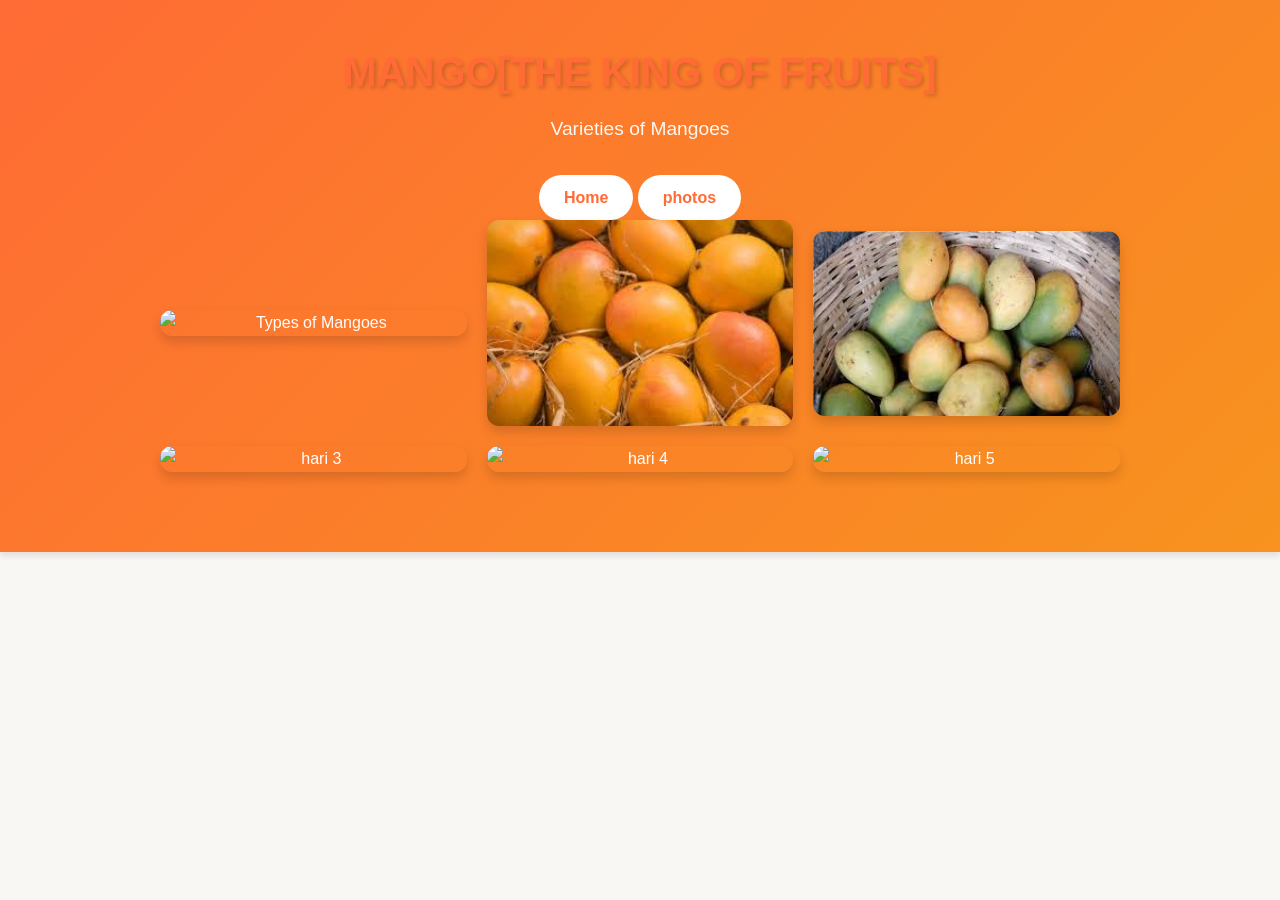
==== photos.html @ d1c59972 "Add mango website with HTML pages and CSS styling" ====
<!DOCTYPE html>
<head>
<link rel="stylesheet" href="style.css">
</head>
<body>
<header>
    <h1>MANGO[THE KING OF FRUITS]</h1>
    <p>Varieties of Mangoes</p>
    <a href="mango.html">Home</a>
    <a href="photos.html">photos</a>
</headers>
<div class="container">
   <div class="photo">
    <img src="https://encrypted-tbn0.gstatic.com/images?q=tbn:ANd9GcSNaMAx4HPF6QNKIXrcOk-hy033Nvx-3OmbGQ&s" alt= " Types of Mangoes">
    <img src="[data-uri]" alt="hari 1">
      <img src="[data-uri]" alt="Hari 2 Photo">
         <img src="https://encrypted-tbn0.gstatic.com/images?q=tbn:ANd9GcQMPGvsYevin3XK25LR_EwNJOvAcusMMmWdjQ&s" alt="hari 3">
            <img src="https://encrypted-tbn0.gstatic.com/images?q=tbn:ANd9GcTHSkMIJPuDA0CNkhwuq930Oo24rgB18VF9UA&s" alt="hari 4">
<img src="https://encrypted-tbn0.gstatic.com/images?q=tbn:ANd9GcQMPGvsYevin3XK25LR_EwNJOvAcusMMmWdjQ&s" alt="hari 5">

</body>
</html>
---- style.css ----
* {
    margin: 0;
    padding: 0;
    box-sizing: border-box;
}

body {
    font-family: 'Segoe UI', Tahoma, Geneva, Verdana, sans-serif;
    line-height: 1.6;
    color: #333;
    background-color: #f9f7f4;
}

/* Header Styles */
header {
    background: linear-gradient(135deg, #FF6B35 0%, #F7931E 100%);
    color: white;
    padding: 40px 20px;
    text-align: center;
    box-shadow: 0 4px 6px rgba(0, 0, 0, 0.1);
    margin-bottom: 30px;
}

header h1 {
    font-size: 2.5em;
    margin-bottom: 10px;
    font-weight: bold;
    text-shadow: 2px 2px 4px rgba(0, 0, 0, 0.2);
}

header p {
    font-size: 1.2em;
    margin-bottom: 20px;
    opacity: 0.95;
}

header a {
    display: inline-block;
    background-color: white;
    color: #FF6B35;
    padding: 10px 25px;
    text-decoration: none;
    border-radius: 25px;
    font-weight: 600;
    transition: all 0.3s ease;
    margin-top: 10px;
}

header a:hover {
    background-color: #f0f0f0;
    transform: translateY(-2px);
    box-shadow: 0 4px 8px rgba(0, 0, 0, 0.2);
}

/* Container Styles */
.container {
    max-width: 1000px;
    margin: 0 auto;
    padding: 0 20px;
}

/* Photo Styles */
.photo {
    margin-bottom: 40px;
    display: grid;
    grid-template-columns: repeat(auto-fit, minmax(250px, 1fr));
    gap: 20px;
    justify-items: center;
    align-items: center;
}

.photo img {
    width: 100%;
    max-width: 600px;
    height: auto;
    border-radius: 12px;
    box-shadow: 0 6px 12px rgba(0, 0, 0, 0.15);
    object-fit: cover;
}


/* Section Styles */
section {
    margin-bottom: 40px;
    background-color: white;
    padding: 30px;
    border-radius: 10px;
    box-shadow: 0 2px 8px rgba(0, 0, 0, 0.08);
    border-left: 5px solid #FF6B35;
}

section h2 {
    color: #FF6B35;
    font-size: 1.8em;
    margin-bottom: 20px;
    padding-bottom: 10px;
    border-bottom: 2px solid #F7931E;
}

/* List Styles */
ul {
    list-style: none;
    padding-left: 0;
}

li {
    padding: 10px 0;
    padding-left: 30px;
    position: relative;
    line-height: 1.8;
}

li:before {
    content: "🥭";
    position: absolute;
    left: 0;
    top: 5px;
}

li b {
    color: #FF6B35;
    font-weight: 600;
}

/* Typography */
h1, h2, h3 {
    color: #FF6B35;
}

p {
    margin-bottom: 15px;
}

/* Responsive Design */
@media (max-width: 768px) {
    header h1 {
        font-size: 1.8em;
    }

    header p {
        font-size: 1em;
    }

    section {
        padding: 20px;
    }

    section h2 {
        font-size: 1.4em;
    }

    .photo {
        grid-template-columns: 1fr;
    }
}

/* Footer Spacing */
body > .container {
    padding-bottom: 40px;
}
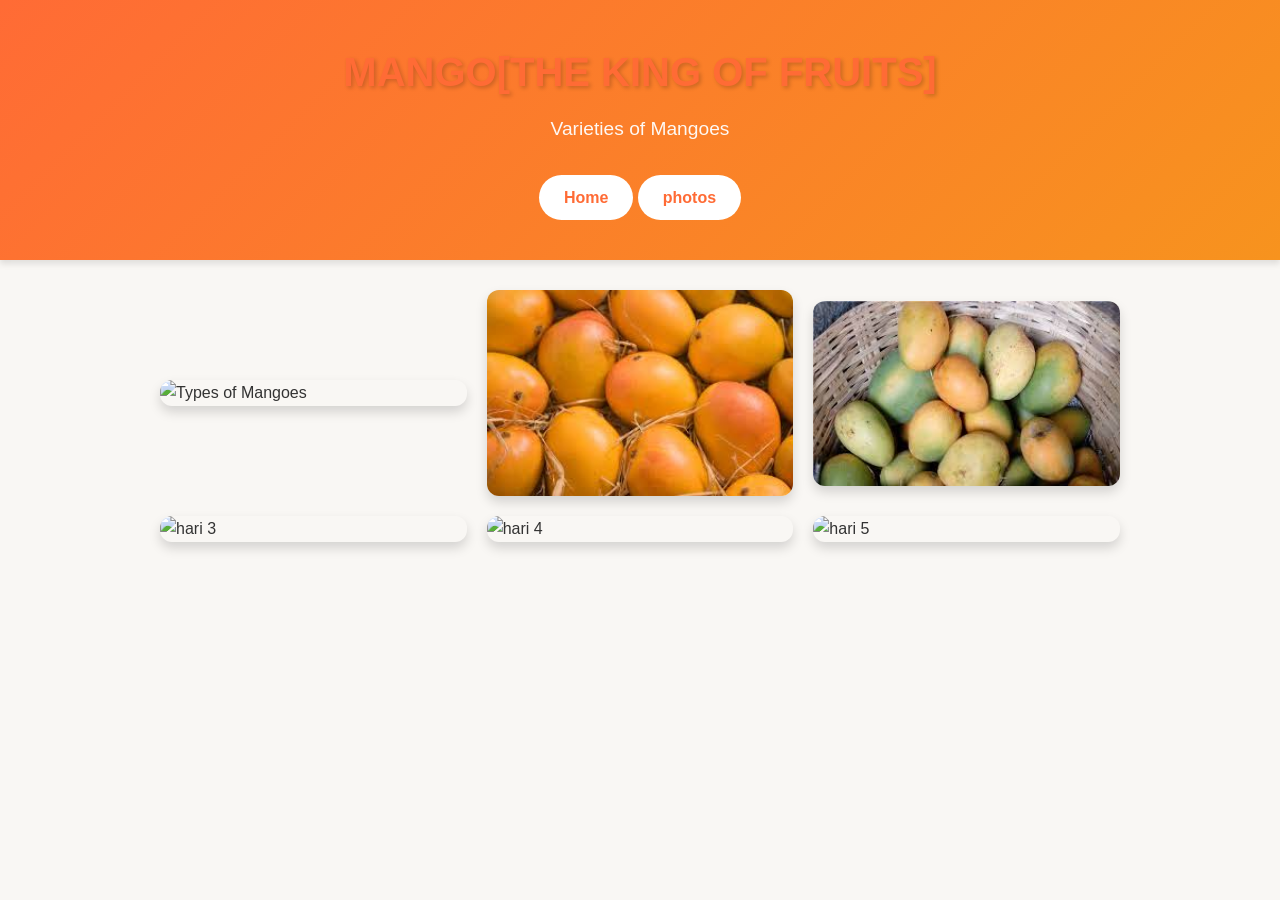
==== commit c4df9425: "Fix GitHub Pages 404 error - add index.html as entry point" ====
--- a/photos.html
+++ b/photos.html
@@ -6,9 +6,9 @@
 <header>
     <h1>MANGO[THE KING OF FRUITS]</h1>
     <p>Varieties of Mangoes</p>
-    <a href="mango.html">Home</a>
+    <a href="index.html">Home</a>
     <a href="photos.html">photos</a>
-</headers>
+</header>
 <div class="container">
    <div class="photo">
     <img src="https://encrypted-tbn0.gstatic.com/images?q=tbn:ANd9GcSNaMAx4HPF6QNKIXrcOk-hy033Nvx-3OmbGQ&s" alt= " Types of Mangoes">
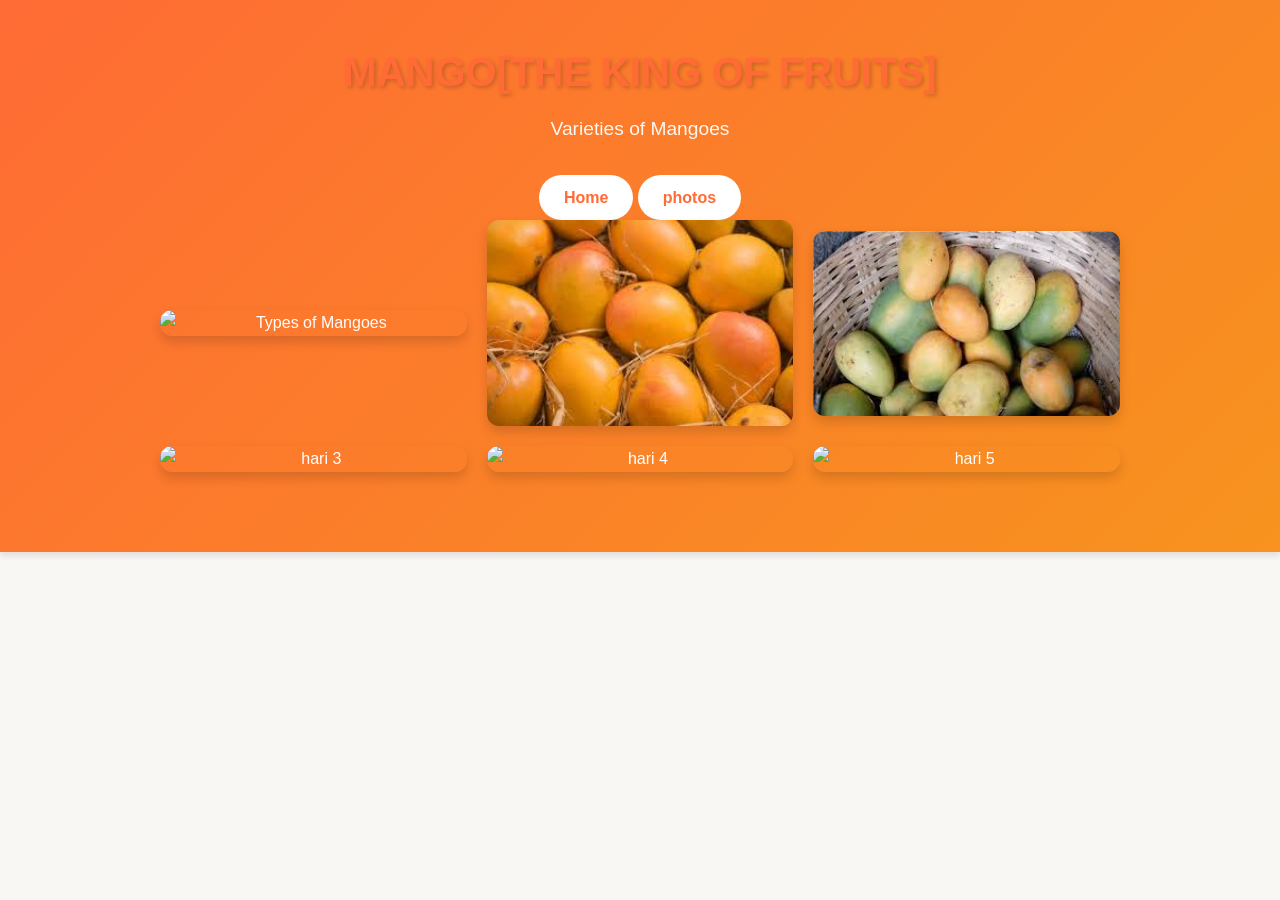
==== commit d78afd9b: "Update mango website - modify photos and restructure pages" ====
--- a/photos.html
+++ b/photos.html
@@ -8,7 +8,7 @@
     <p>Varieties of Mangoes</p>
     <a href="index.html">Home</a>
     <a href="photos.html">photos</a>
-</header>
+</headers>
 <div class="container">
    <div class="photo">
     <img src="https://encrypted-tbn0.gstatic.com/images?q=tbn:ANd9GcSNaMAx4HPF6QNKIXrcOk-hy033Nvx-3OmbGQ&s" alt= " Types of Mangoes">
